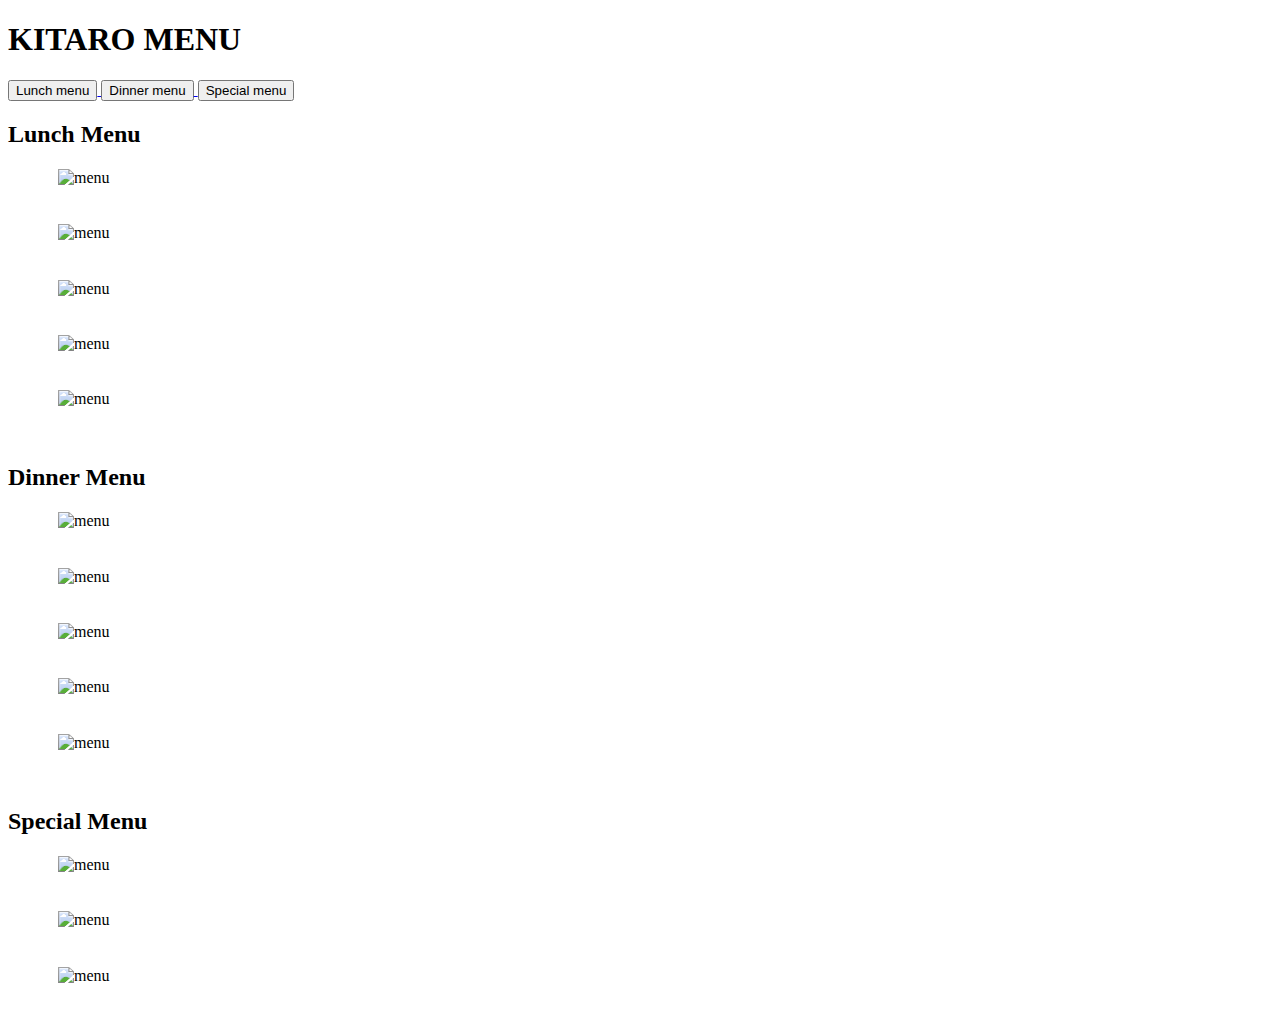
==== index.html @ a8a8bcb5 "html" ====
<!doctype html>

<html lang="en">
<head>
  <meta charset="utf-8">

  <title>KITARO MENU</title>
  <meta name="description" content="KITARO MENU">
  <meta name="author" content="StellaU">

  <link rel="stylesheet" href="./styles.css">

</head>

<body>
  <script src="js/scripts.js"></script>

  <h1>KITARO MENU</h1>
  <a href="#lunch"><button> Lunch menu </button>  </a>
  <a href="#dinner"><button> Dinner menu </button>  </a>
  <a href="#special"><button> Special menu </button>  </a>
  <div class="space1"></div>

  <div id="lunch">
  <h2>Lunch Menu</h2>
  <img src="./images/lunch_1.png" alt="menu" width="500" height="800" style="vertical-align:middle;margin:0px 50px"><br><br><br>
  <img src="./images/lunch_2.png" alt="menu" width="500" height="800" style="vertical-align:middle;margin:0px 50px"><br><br><br>
  <img src="./images/lunch_3.png" alt="menu" width="500" height="800" style="vertical-align:middle;margin:0px 50px"><br><br><br>
  <img src="./images/lunch_4.png" alt="menu" width="500" height="800" style="vertical-align:middle;margin:0px 50px"><br><br><br>
  <img src="./images/lunch_5.png" alt="menu" width="500" height="800" style="vertical-align:middle;margin:0px 50px"><br><br><br>
  </div>

  </div>

  <div class="space2"></div>
  <div id="dinner">
  <h2>Dinner Menu</h2>
  <img src="./images/dinner_1.png" alt="menu" width="500" height="800" style="vertical-align:middle;margin:0px 50px"><br><br><br>
  <img src="./images/dinner_2.png" alt="menu" width="500" height="800" style="vertical-align:middle;margin:0px 50px"><br><br><br>
  <img src="./images/dinner_3.png" alt="menu" width="500" height="800" style="vertical-align:middle;margin:0px 50px"><br><br><br>
  <img src="./images/dinner_4.png" alt="menu" width="500" height="800" style="vertical-align:middle;margin:0px 50px"><br><br><br>
  <img src="./images/dinner_5.png" alt="menu" width="500" height="800" style="vertical-align:middle;margin:0px 50px"><br><br><br>
  </div>

  <div class="space3"></div>
  <div id="special">
  <h2>Special Menu</h2>
  <img src="./images/special_1.png" alt="menu" width="500" height="800" style="vertical-align:middle;margin:0px 50px"><br><br><br>
  <img src="./images/special_2.png" alt="menu" width="500" height="800" style="vertical-align:middle;margin:0px 50px"><br><br><br>
  <img src="./images/special_3.png" alt="menu" width="500" height="800" style="vertical-align:middle;margin:0px 50px"><br><br><br>
  </div>

  </div>

</body>
</html>
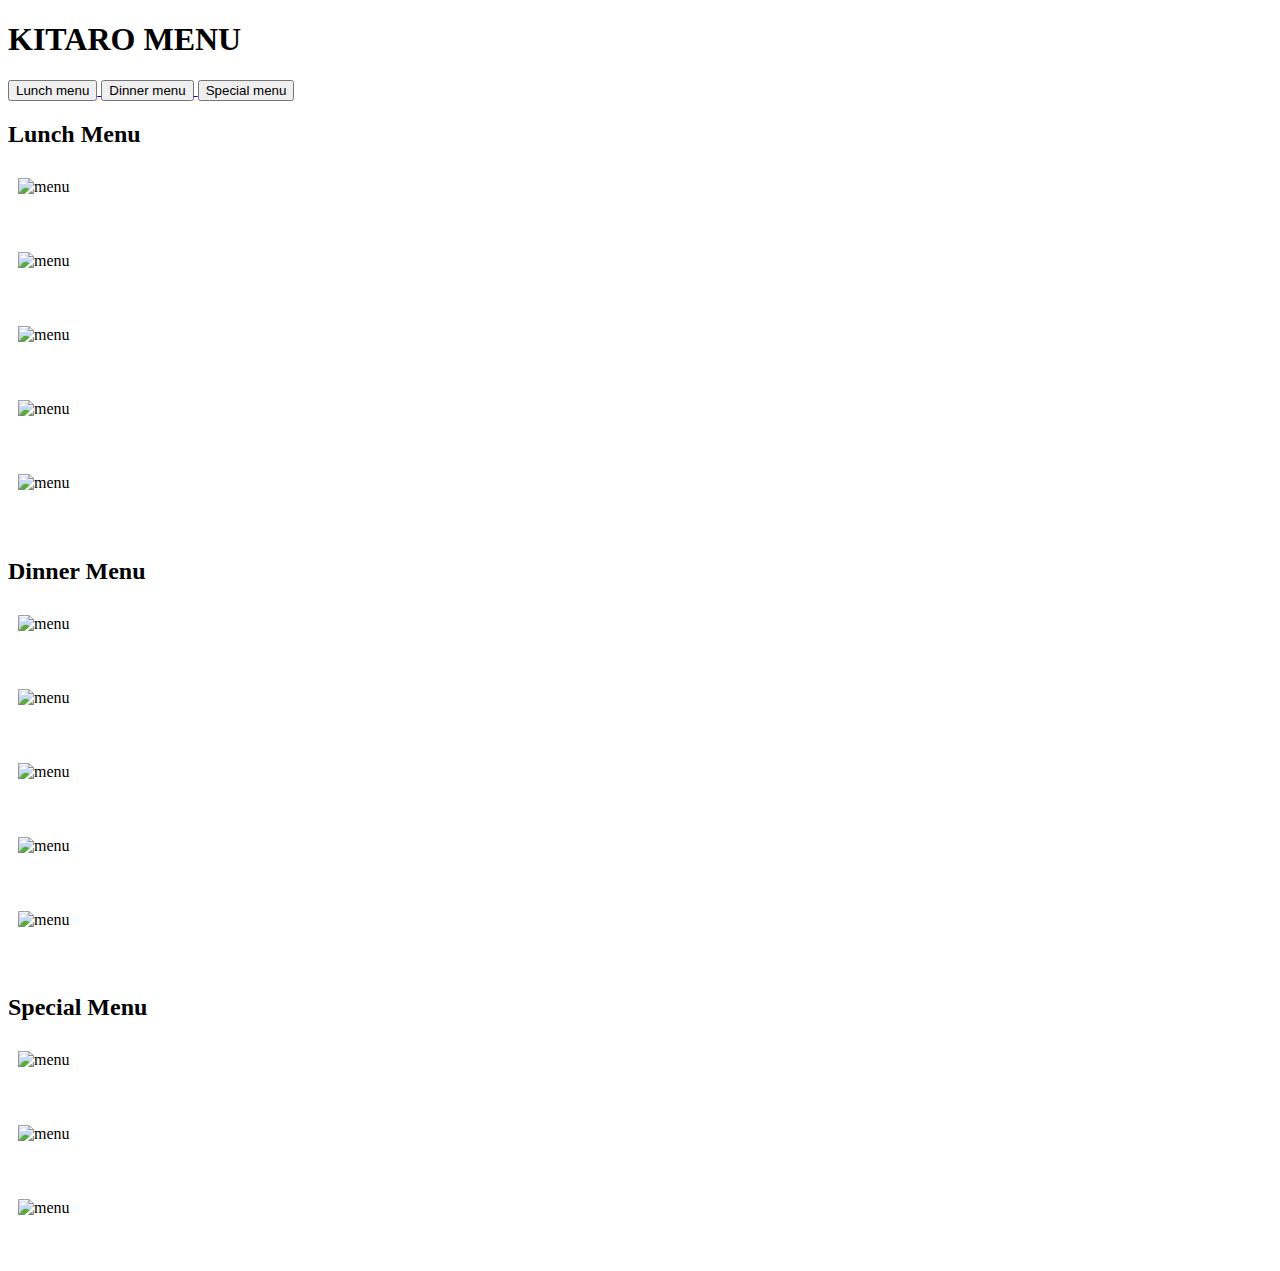
==== commit 705210a2: "images size" ====
--- a/index.html
+++ b/index.html
@@ -23,11 +23,11 @@
 
   <div id="lunch">
   <h2>Lunch Menu</h2>
-  <img src="./images/lunch_1.png" alt="menu" width="500" height="800" style="vertical-align:middle;margin:0px 50px"><br><br><br>
-  <img src="./images/lunch_2.png" alt="menu" width="500" height="800" style="vertical-align:middle;margin:0px 50px"><br><br><br>
-  <img src="./images/lunch_3.png" alt="menu" width="500" height="800" style="vertical-align:middle;margin:0px 50px"><br><br><br>
-  <img src="./images/lunch_4.png" alt="menu" width="500" height="800" style="vertical-align:middle;margin:0px 50px"><br><br><br>
-  <img src="./images/lunch_5.png" alt="menu" width="500" height="800" style="vertical-align:middle;margin:0px 50px"><br><br><br>
+  <img src="./images/lunch_1.png" alt="menu" width="550" height="800" style="vertical-align:middle;margin:10px 10px"><br><br><br>
+  <img src="./images/lunch_2.png" alt="menu" width="550" height="800" style="vertical-align:middle;margin:10px 10px"><br><br><br>
+  <img src="./images/lunch_3.png" alt="menu" width="550" height="800" style="vertical-align:middle;margin:10px 10px"><br><br><br>
+  <img src="./images/lunch_4.png" alt="menu" width="550" height="800" style="vertical-align:middle;margin:10px 10px"><br><br><br>
+  <img src="./images/lunch_5.png" alt="menu" width="550" height="800" style="vertical-align:middle;margin:10px 10px"><br><br><br>
   </div>
 
   </div>
@@ -35,19 +35,19 @@
   <div class="space2"></div>
   <div id="dinner">
   <h2>Dinner Menu</h2>
-  <img src="./images/dinner_1.png" alt="menu" width="500" height="800" style="vertical-align:middle;margin:0px 50px"><br><br><br>
-  <img src="./images/dinner_2.png" alt="menu" width="500" height="800" style="vertical-align:middle;margin:0px 50px"><br><br><br>
-  <img src="./images/dinner_3.png" alt="menu" width="500" height="800" style="vertical-align:middle;margin:0px 50px"><br><br><br>
-  <img src="./images/dinner_4.png" alt="menu" width="500" height="800" style="vertical-align:middle;margin:0px 50px"><br><br><br>
-  <img src="./images/dinner_5.png" alt="menu" width="500" height="800" style="vertical-align:middle;margin:0px 50px"><br><br><br>
+  <img src="./images/dinner_1.png" alt="menu" width="550" height="800" style="vertical-align:middle;margin:10px 10px"><br><br><br>
+  <img src="./images/dinner_2.png" alt="menu" width="550" height="800" style="vertical-align:middle;margin:10px 10px"><br><br><br>
+  <img src="./images/dinner_3.png" alt="menu" width="550" height="800" style="vertical-align:middle;margin:10px 10px"><br><br><br>
+  <img src="./images/dinner_4.png" alt="menu" width="550" height="800" style="vertical-align:middle;margin:10px 10px"><br><br><br>
+  <img src="./images/dinner_5.png" alt="menu" width="550" height="800" style="vertical-align:middle;margin:10px 10px"><br><br><br>
   </div>
 
   <div class="space3"></div>
   <div id="special">
   <h2>Special Menu</h2>
-  <img src="./images/special_1.png" alt="menu" width="500" height="800" style="vertical-align:middle;margin:0px 50px"><br><br><br>
-  <img src="./images/special_2.png" alt="menu" width="500" height="800" style="vertical-align:middle;margin:0px 50px"><br><br><br>
-  <img src="./images/special_3.png" alt="menu" width="500" height="800" style="vertical-align:middle;margin:0px 50px"><br><br><br>
+  <img src="./images/special_1.png" alt="menu" width="550" height="800" style="vertical-align:middle;margin:10px 10px"><br><br><br>
+  <img src="./images/special_2.png" alt="menu" width="550" height="800" style="vertical-align:middle;margin:10px 10px"><br><br><br>
+  <img src="./images/special_3.png" alt="menu" width="550" height="800" style="vertical-align:middle;margin:10px 10px"><br><br><br>
   </div>
 
   </div>
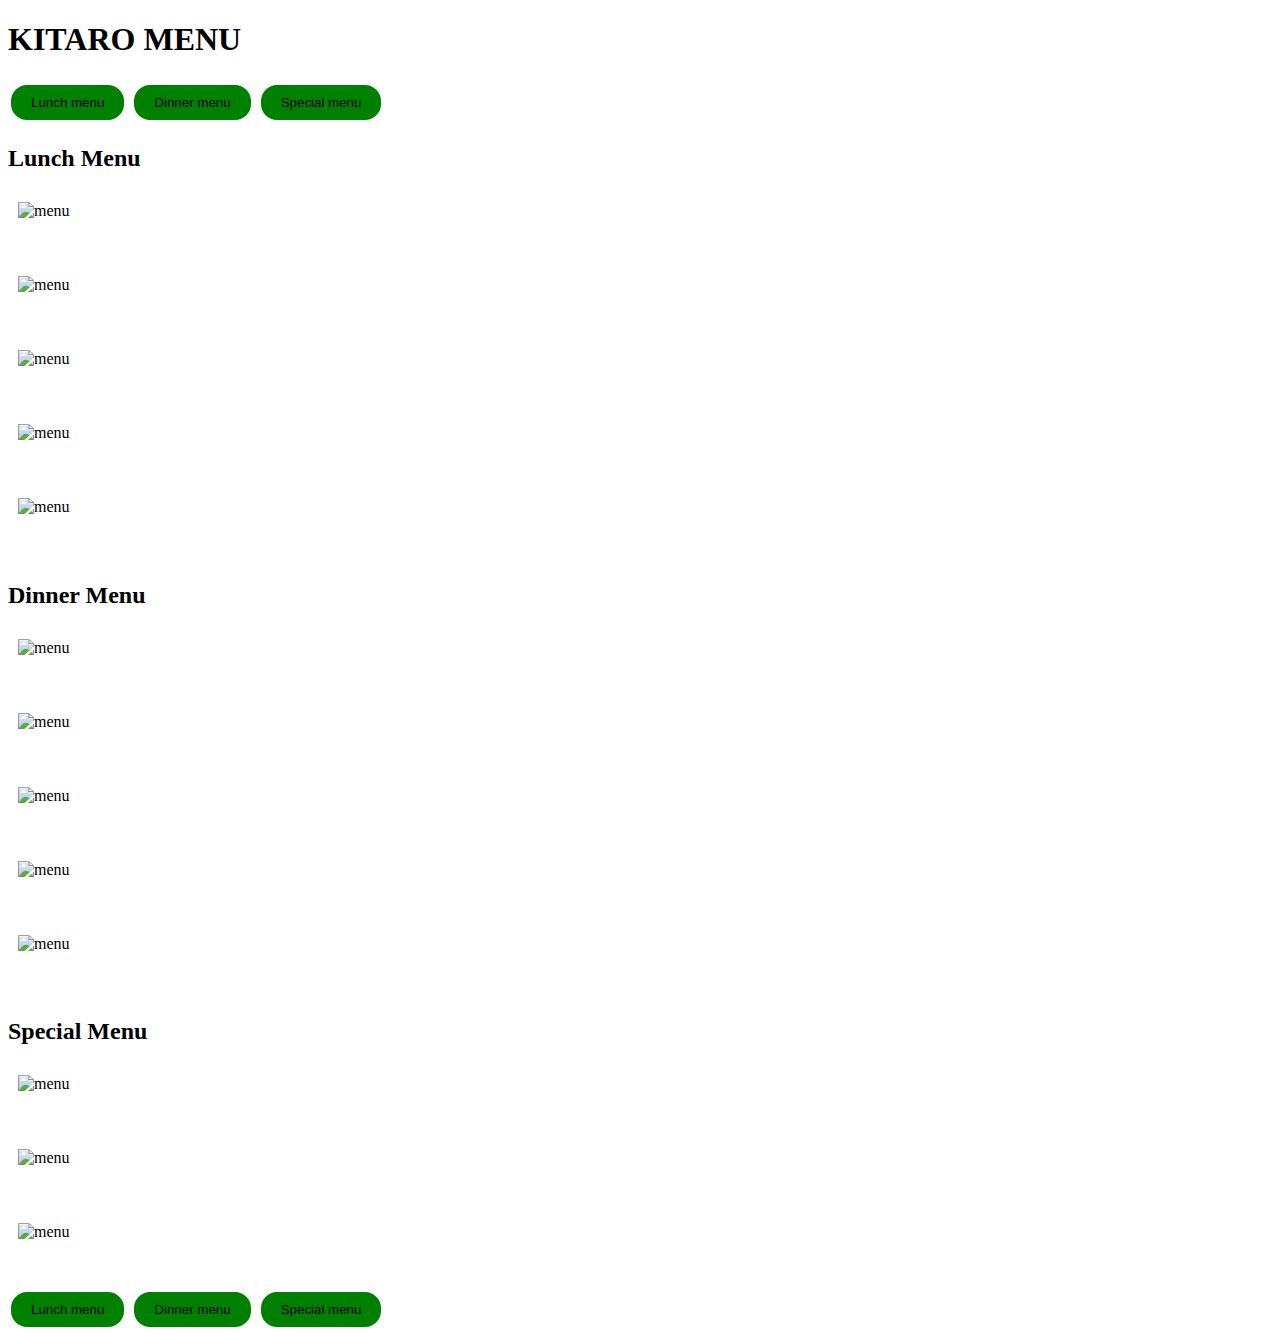
==== commit d1a2a0d1: "button" ====
--- a/index.html
+++ b/index.html
@@ -8,7 +8,7 @@
   <meta name="description" content="KITARO MENU">
   <meta name="author" content="StellaU">
 
-  <link rel="stylesheet" href="./styles.css">
+  <link rel="stylesheet" href="styles.css">
 
 </head>
 
@@ -16,41 +16,41 @@
   <script src="js/scripts.js"></script>
 
   <h1>KITARO MENU</h1>
-  <a href="#lunch"><button> Lunch menu </button>  </a>
-  <a href="#dinner"><button> Dinner menu </button>  </a>
-  <a href="#special"><button> Special menu </button>  </a>
+  <a href="#lunch"><button class="button"> Lunch menu </button></a>
+  <a href="#dinner"><button class="button"> Dinner menu </button></a>
+  <a href="#special"><button class="button"> Special menu </button></a>
+
   <div class="space1"></div>
 
   <div id="lunch">
   <h2>Lunch Menu</h2>
-  <img src="./images/lunch_1.png" alt="menu" width="550" height="800" style="vertical-align:middle;margin:10px 10px"><br><br><br>
-  <img src="./images/lunch_2.png" alt="menu" width="550" height="800" style="vertical-align:middle;margin:10px 10px"><br><br><br>
-  <img src="./images/lunch_3.png" alt="menu" width="550" height="800" style="vertical-align:middle;margin:10px 10px"><br><br><br>
-  <img src="./images/lunch_4.png" alt="menu" width="550" height="800" style="vertical-align:middle;margin:10px 10px"><br><br><br>
-  <img src="./images/lunch_5.png" alt="menu" width="550" height="800" style="vertical-align:middle;margin:10px 10px"><br><br><br>
-  </div>
-
+  <img src="./images/lunch_1.png" alt="menu" width="80%" height="80%" style="vertical-align:middle;margin:10px 10px"><br><br><br>
+  <img src="./images/lunch_2.png" alt="menu" width="80%" height="80%" style="vertical-align:middle;margin:10px 10px"><br><br><br>
+  <img src="./images/lunch_3.png" alt="menu" width="80%" height="80%" style="vertical-align:middle;margin:10px 10px"><br><br><br>
+  <img src="./images/lunch_4.png" alt="menu" width="80%" height="80%" style="vertical-align:middle;margin:10px 10px"><br><br><br>
+  <img src="./images/lunch_5.png" alt="menu" width="80%" height="80%" style="vertical-align:middle;margin:10px 10px"><br><br><br>
   </div>
 
   <div class="space2"></div>
   <div id="dinner">
   <h2>Dinner Menu</h2>
-  <img src="./images/dinner_1.png" alt="menu" width="550" height="800" style="vertical-align:middle;margin:10px 10px"><br><br><br>
-  <img src="./images/dinner_2.png" alt="menu" width="550" height="800" style="vertical-align:middle;margin:10px 10px"><br><br><br>
-  <img src="./images/dinner_3.png" alt="menu" width="550" height="800" style="vertical-align:middle;margin:10px 10px"><br><br><br>
-  <img src="./images/dinner_4.png" alt="menu" width="550" height="800" style="vertical-align:middle;margin:10px 10px"><br><br><br>
-  <img src="./images/dinner_5.png" alt="menu" width="550" height="800" style="vertical-align:middle;margin:10px 10px"><br><br><br>
+  <img src="./images/dinner_1.png" alt="menu" width="80%" height="80%" style="vertical-align:middle;margin:10px 10px"><br><br><br>
+  <img src="./images/dinner_2.png" alt="menu" width="80%" height="80%" style="vertical-align:middle;margin:10px 10px"><br><br><br>
+  <img src="./images/dinner_3.png" alt="menu" width="80%" height="80%" style="vertical-align:middle;margin:10px 10px"><br><br><br>
+  <img src="./images/dinner_4.png" alt="menu" width="80%" height="80%" style="vertical-align:middle;margin:10px 10px"><br><br><br>
+  <img src="./images/dinner_5.png" alt="menu" width="80%" height="80%" style="vertical-align:middle;margin:10px 10px"><br><br><br>
   </div>
 
   <div class="space3"></div>
   <div id="special">
   <h2>Special Menu</h2>
-  <img src="./images/special_1.png" alt="menu" width="550" height="800" style="vertical-align:middle;margin:10px 10px"><br><br><br>
-  <img src="./images/special_2.png" alt="menu" width="550" height="800" style="vertical-align:middle;margin:10px 10px"><br><br><br>
-  <img src="./images/special_3.png" alt="menu" width="550" height="800" style="vertical-align:middle;margin:10px 10px"><br><br><br>
+  <img src="./images/special_1.png" alt="menu" width="80%" height="80%" style="vertical-align:middle;margin:10px 10px"><br><br><br>
+  <img src="./images/special_2.png" alt="menu" width="80%" height="80%" style="vertical-align:middle;margin:10px 10px"><br><br><br>
+  <img src="./images/special_3.png" alt="menu" width="80%" height="80%" style="vertical-align:middle;margin:10px 10px"><br><br><br>
   </div>
-
-  </div>
-
+  
+  <a href="#lunch"><button class="button"> Lunch menu </button></a>
+  <a href="#dinner"><button class="button"> Dinner menu </button></a>
+  <a href="#special"><button class="button"> Special menu </button></a>
 </body>
 </html>
--- a/styles.css
+++ b/styles.css
@@ -0,0 +1,12 @@
+.button {
+  background-color: green;
+  border: none;
+  color: black;
+  padding: 10px 20px;
+  text-align: center;
+  text-decoration: none;
+  display: inline-block;
+  margin: 5px 3px;
+  cursor: pointer;
+  border-radius: 16px;
+}
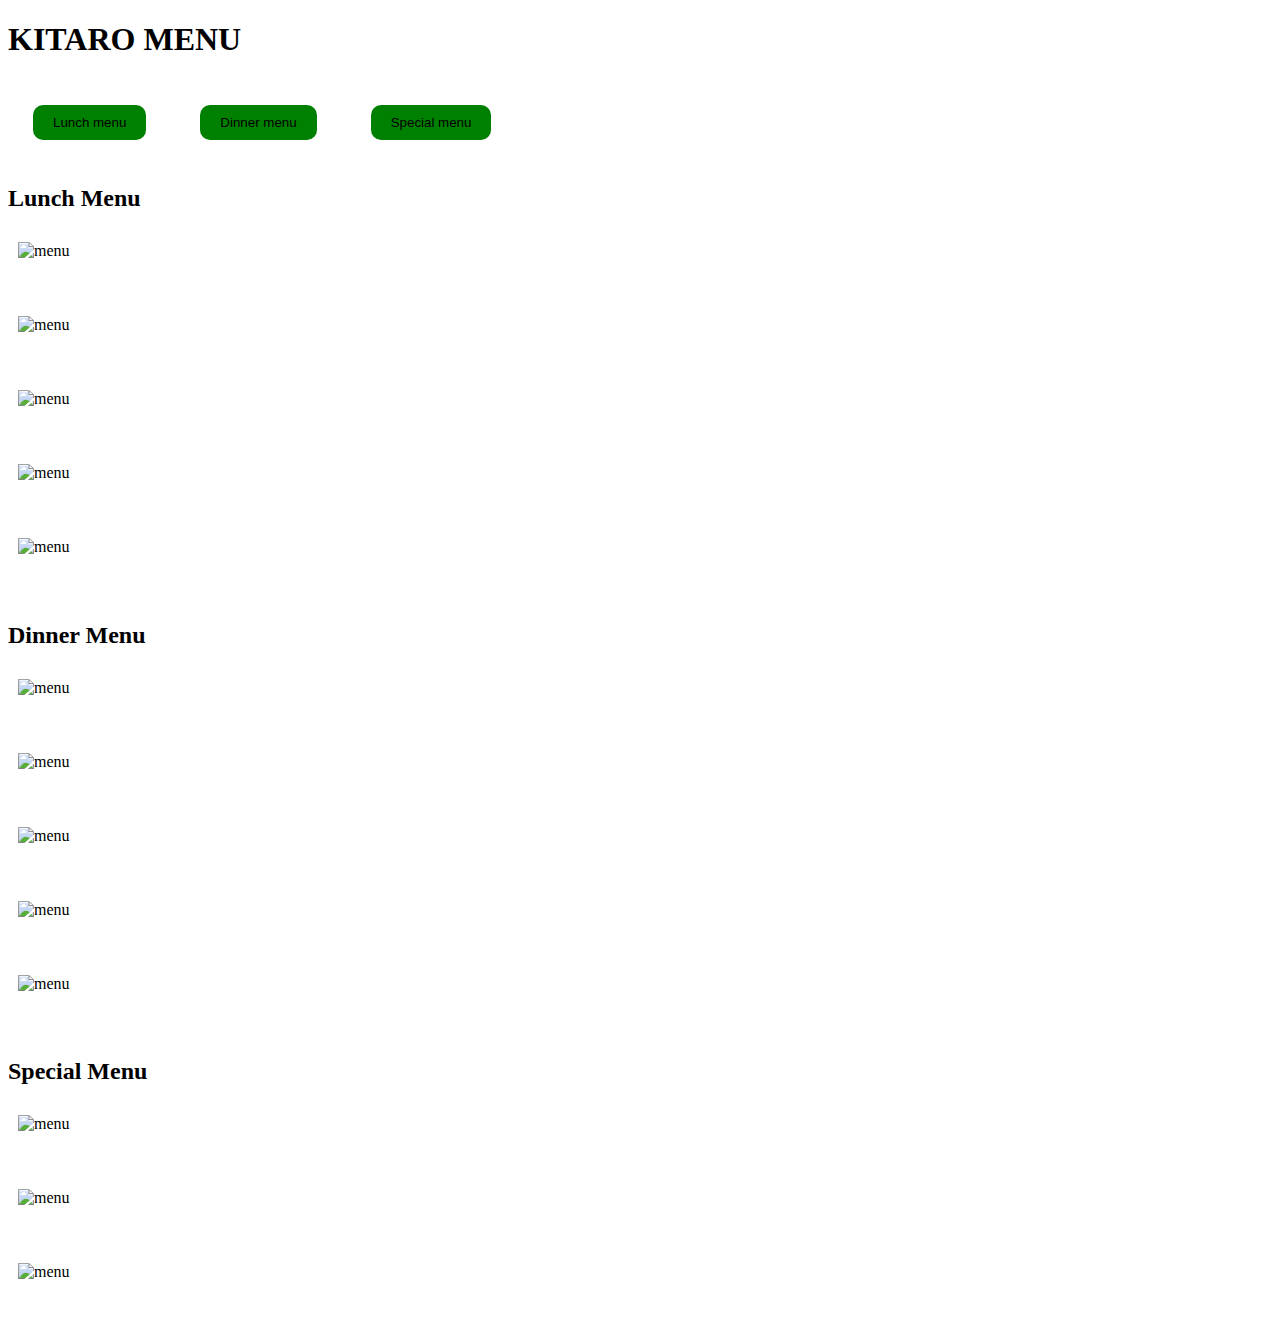
==== commit 4b331439: "sizing" ====
--- a/index.html
+++ b/index.html
@@ -48,9 +48,8 @@
   <img src="./images/special_2.png" alt="menu" width="80%" height="80%" style="vertical-align:middle;margin:10px 10px"><br><br><br>
   <img src="./images/special_3.png" alt="menu" width="80%" height="80%" style="vertical-align:middle;margin:10px 10px"><br><br><br>
   </div>
-  
-  <a href="#lunch"><button class="button"> Lunch menu </button></a>
-  <a href="#dinner"><button class="button"> Dinner menu </button></a>
-  <a href="#special"><button class="button"> Special menu </button></a>
+
+  <!-- <button onclick="topFunction()" id="myBtn" title="Go to top">Top</button> -->
+
 </body>
 </html>
--- a/styles.css
+++ b/styles.css
@@ -6,7 +6,27 @@
   text-align: center;
   text-decoration: none;
   display: inline-block;
-  margin: 5px 3px;
+  margin: 25px;
   cursor: pointer;
-  border-radius: 16px;
+  border-radius: 10px;
 }
+
+#myBtn {
+  display: none; /* Hidden by default */
+  position: fixed; /* Fixed/sticky position */
+  bottom: 20px; /* Place the button at the bottom of the page */
+  right: 30px; /* Place the button 30px from the right */
+  z-index: 99; /* Make sure it does not overlap */
+  border: none; /* Remove borders */
+  outline: none; /* Remove outline */
+  background-color: green; /* Set a background color */
+  color: white; /* Text color */
+  cursor: pointer; /* Add a mouse pointer on hover */
+  padding: 15px; /* Some padding */
+  border-radius: 10px; /* Rounded corners */
+  font-size: 18px; /* Increase font size */
+}
+
+#myBtn:hover {
+  background-color: #555; /* Add a dark-grey background on hover */
+}
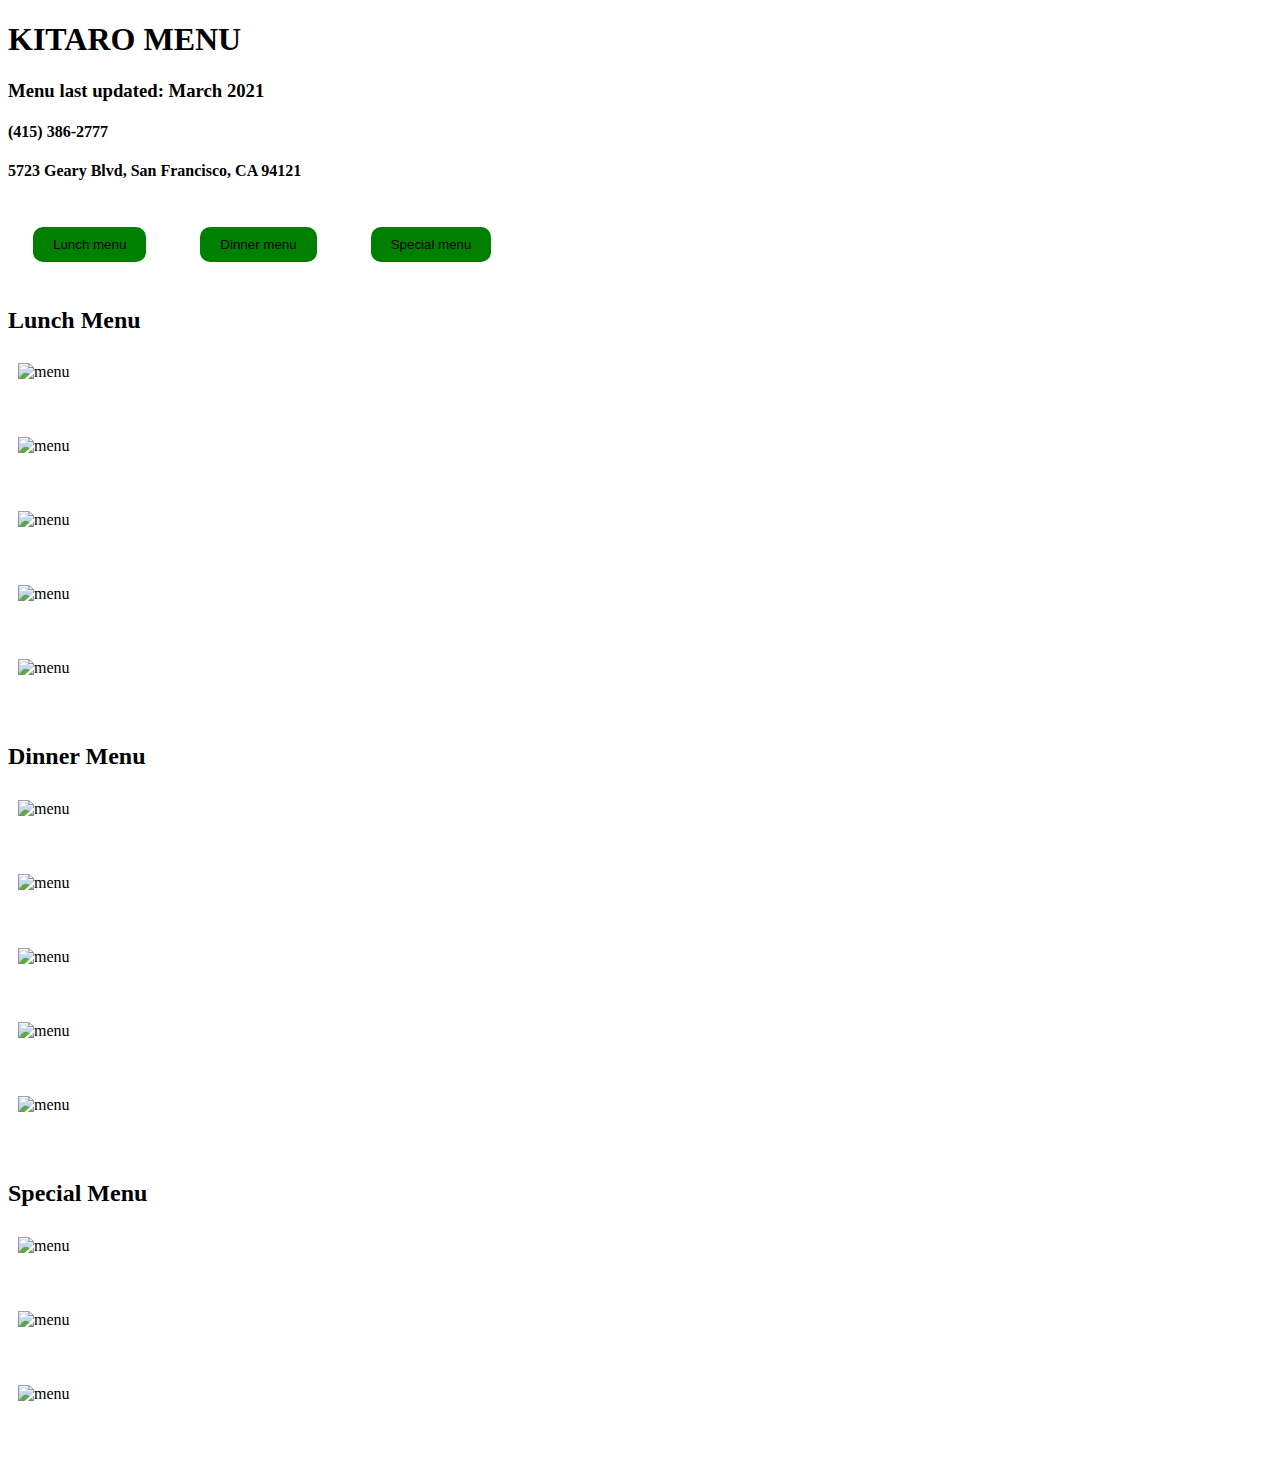
==== commit 14c494fe: "address" ====
--- a/index.html
+++ b/index.html
@@ -16,6 +16,10 @@
   <script src="js/scripts.js"></script>
 
   <h1>KITARO MENU</h1>
+  <h3>Menu last updated: March 2021</h2>
+  <h4>(415) 386-2777</h4>
+  <h4>5723 Geary Blvd, San Francisco, CA 94121</h4>
+
   <a href="#lunch"><button class="button"> Lunch menu </button></a>
   <a href="#dinner"><button class="button"> Dinner menu </button></a>
   <a href="#special"><button class="button"> Special menu </button></a>
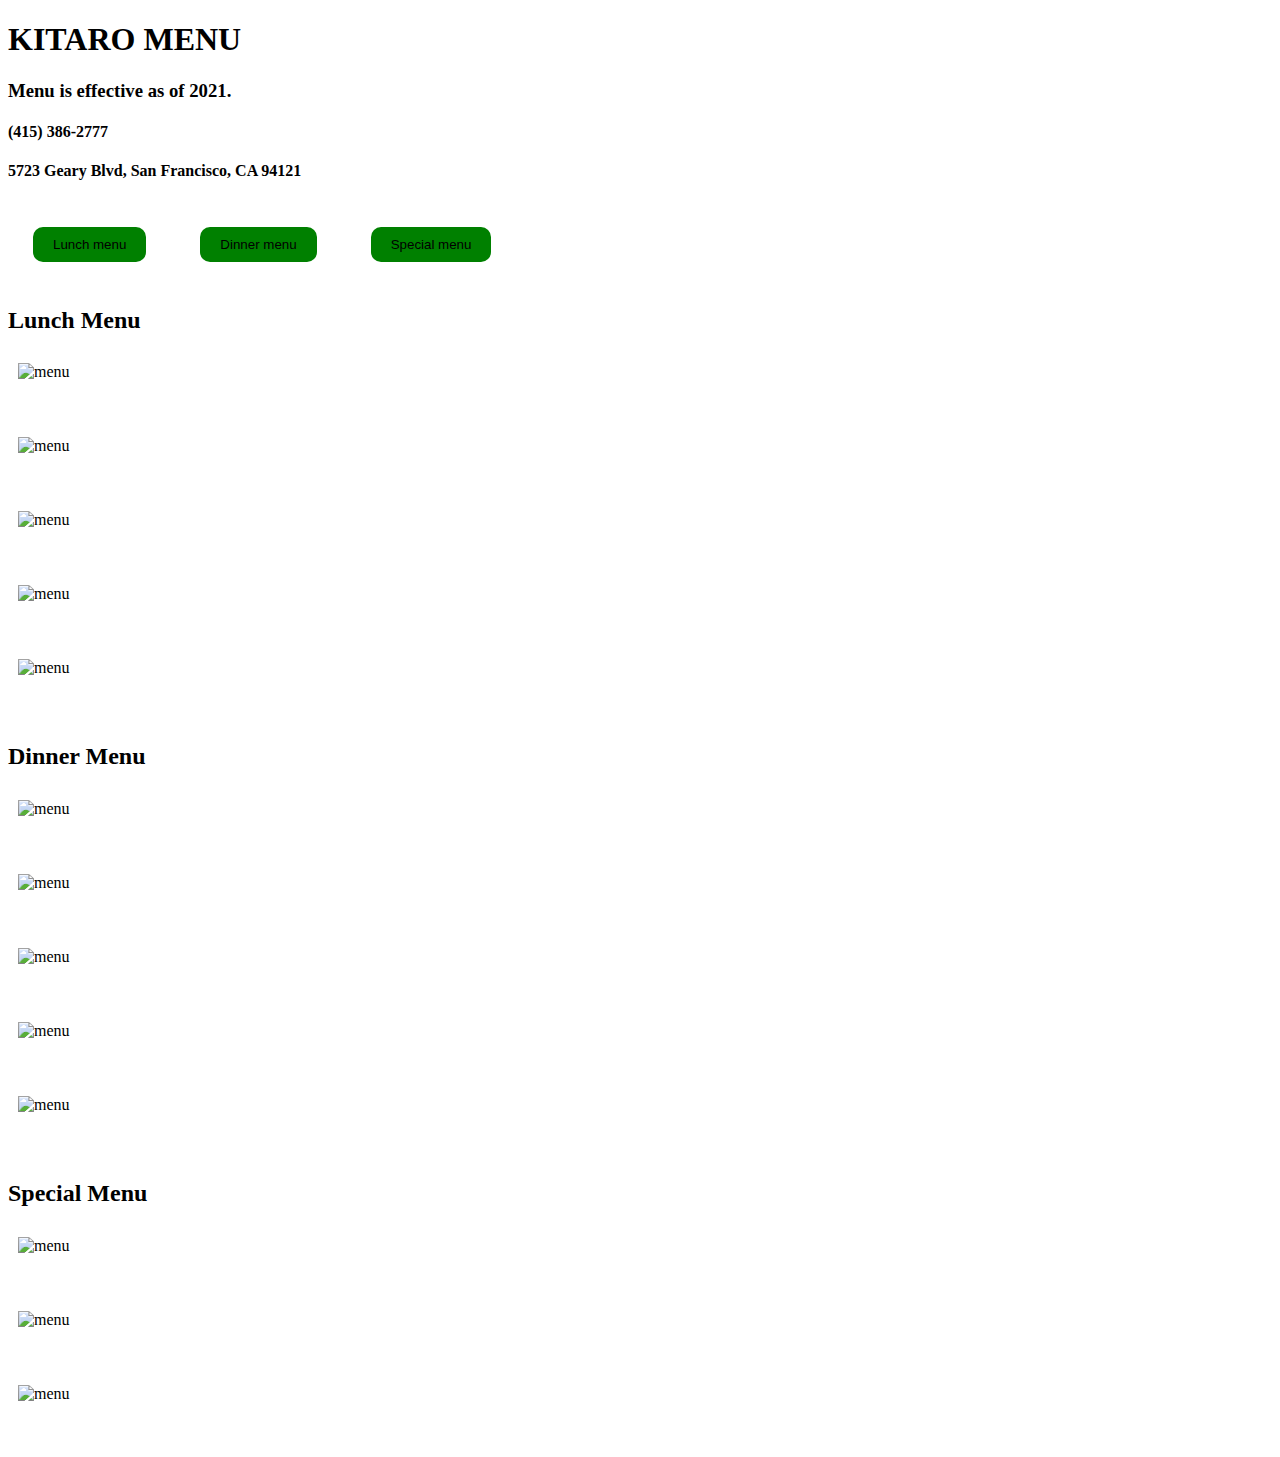
==== commit 73c48551: "add" ====
--- a/index.html
+++ b/index.html
@@ -16,7 +16,7 @@
   <script src="js/scripts.js"></script>
 
   <h1>KITARO MENU</h1>
-  <h3>Menu last updated: March 2021</h2>
+  <h3>Menu is effective as of 2021.</h2>
   <h4>(415) 386-2777</h4>
   <h4>5723 Geary Blvd, San Francisco, CA 94121</h4>
 
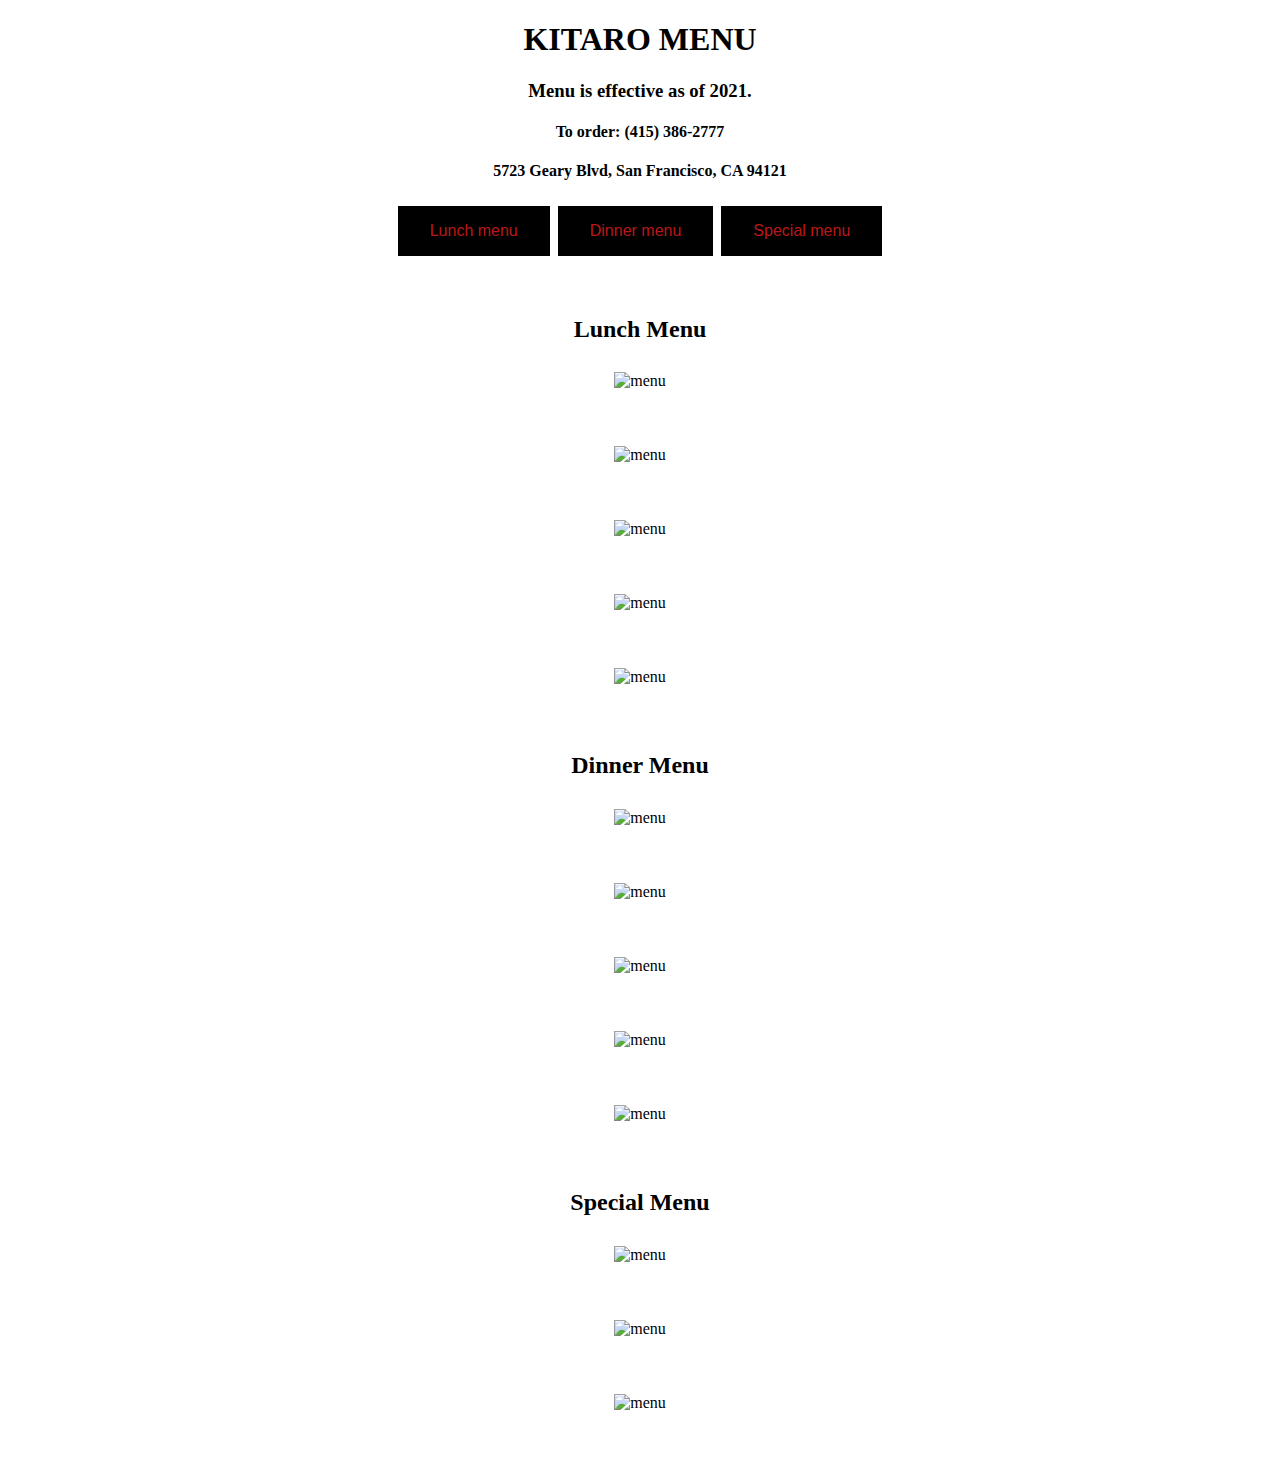
==== commit c833e4fb: "color" ====
--- a/index.html
+++ b/index.html
@@ -15,17 +15,17 @@
 <body>
   <script src="js/scripts.js"></script>
 
+<div class="center">
   <h1>KITARO MENU</h1>
   <h3>Menu is effective as of 2021.</h2>
-  <h4>(415) 386-2777</h4>
+  <h4>To order: (415) 386-2777</h4>
   <h4>5723 Geary Blvd, San Francisco, CA 94121</h4>
 
-  <a href="#lunch"><button class="button"> Lunch menu </button></a>
-  <a href="#dinner"><button class="button"> Dinner menu </button></a>
-  <a href="#special"><button class="button"> Special menu </button></a>
-
+  <a href="#lunch"><button class="button button1"> Lunch menu </button></a>
+  <a href="#dinner"><button class="button button1"> Dinner menu </button></a>
+  <a href="#special"><button class="button button1"> Special menu </button></a>
+<br><br><br>
   <div class="space1"></div>
-
   <div id="lunch">
   <h2>Lunch Menu</h2>
   <img src="./images/lunch_1.png" alt="menu" width="80%" height="80%" style="vertical-align:middle;margin:10px 10px"><br><br><br>
@@ -54,6 +54,6 @@
   </div>
 
   <!-- <button onclick="topFunction()" id="myBtn" title="Go to top">Top</button> -->
-
+</div>
 </body>
 </html>
--- a/styles.css
+++ b/styles.css
@@ -1,32 +1,27 @@
+.center {
+  text-align: center;
+}
+
 .button {
-  background-color: green;
+  background-color: black;
   border: none;
-  color: black;
-  padding: 10px 20px;
+  color: #BA1818;/* red */
+  padding: 16px 32px;
   text-align: center;
   text-decoration: none;
   display: inline-block;
-  margin: 25px;
+  font-size: 16px;
+  margin: 4px 2px;
+  transition-duration: 0.4s;
   cursor: pointer;
-  border-radius: 10px;
 }
 
-#myBtn {
-  display: none; /* Hidden by default */
-  position: fixed; /* Fixed/sticky position */
-  bottom: 20px; /* Place the button at the bottom of the page */
-  right: 30px; /* Place the button 30px from the right */
-  z-index: 99; /* Make sure it does not overlap */
-  border: none; /* Remove borders */
-  outline: none; /* Remove outline */
-  background-color: green; /* Set a background color */
-  color: white; /* Text color */
-  cursor: pointer; /* Add a mouse pointer on hover */
-  padding: 15px; /* Some padding */
-  border-radius: 10px; /* Rounded corners */
-  font-size: 18px; /* Increase font size */
+.button1 {
+  background-color:  black;
+  color: #BA1818; /* red */
 }
 
-#myBtn:hover {
-  background-color: #555; /* Add a dark-grey background on hover */
+.button1:hover {
+  background-color: #8CC71B; /* green */
+  color: black;
 }
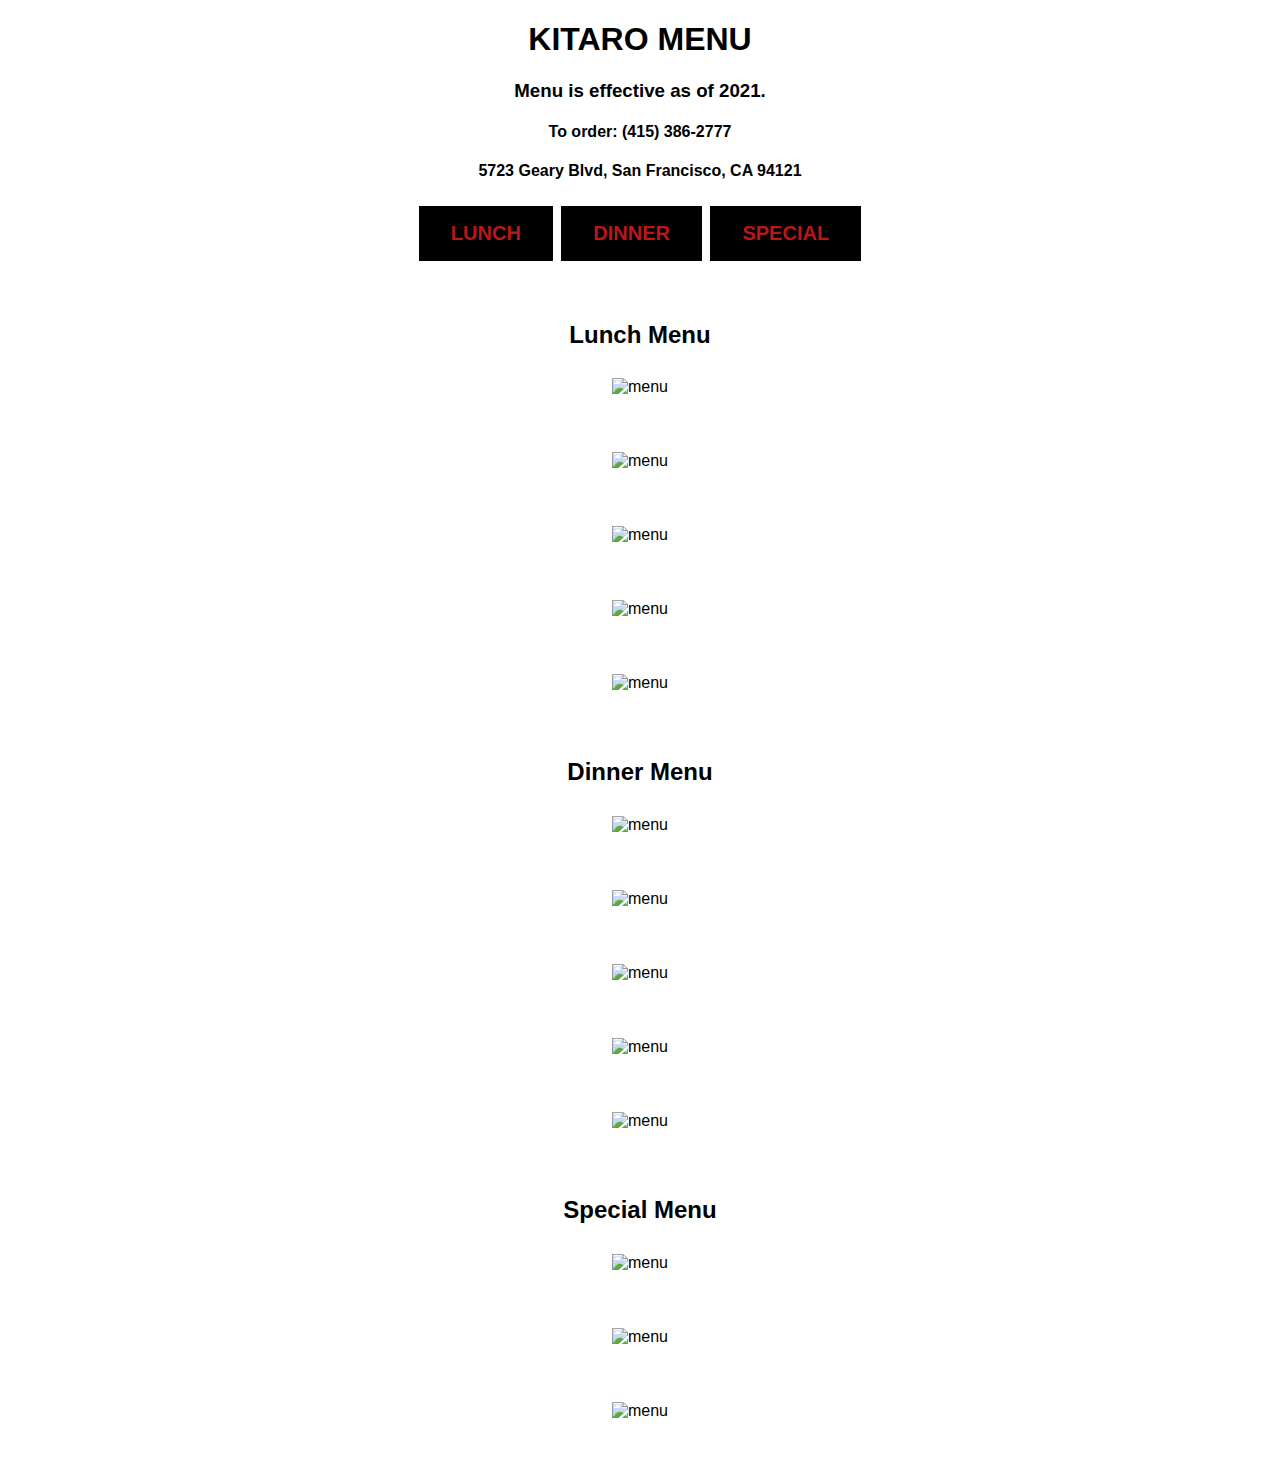
==== commit d4d15b09: "bold" ====
--- a/index.html
+++ b/index.html
@@ -21,9 +21,9 @@
   <h4>To order: (415) 386-2777</h4>
   <h4>5723 Geary Blvd, San Francisco, CA 94121</h4>
 
-  <a href="#lunch"><button class="button button1"> Lunch menu </button></a>
-  <a href="#dinner"><button class="button button1"> Dinner menu </button></a>
-  <a href="#special"><button class="button button1"> Special menu </button></a>
+  <a href="#lunch"><button class="button button1"> LUNCH </button></a>
+  <a href="#dinner"><button class="button button1"> DINNER </button></a>
+  <a href="#special"><button class="button button1"> SPECIAL </button></a>
 <br><br><br>
   <div class="space1"></div>
   <div id="lunch">
--- a/styles.css
+++ b/styles.css
@@ -1,8 +1,10 @@
 .center {
   text-align: center;
+  font-family: Arial, Helvetica, sans-serif;
 }
 
 .button {
+  font-weight: bold;
   background-color: black;
   border: none;
   color: #BA1818;/* red */
@@ -10,18 +12,20 @@
   text-align: center;
   text-decoration: none;
   display: inline-block;
-  font-size: 16px;
+  font-size: 20px;
   margin: 4px 2px;
-  transition-duration: 0.4s;
+  transition-duration: 0.3s;
   cursor: pointer;
 }
 
 .button1 {
+  font-weight: bold;
   background-color:  black;
   color: #BA1818; /* red */
 }
 
 .button1:hover {
+  font-weight: bold;
   background-color: #8CC71B; /* green */
   color: black;
 }
